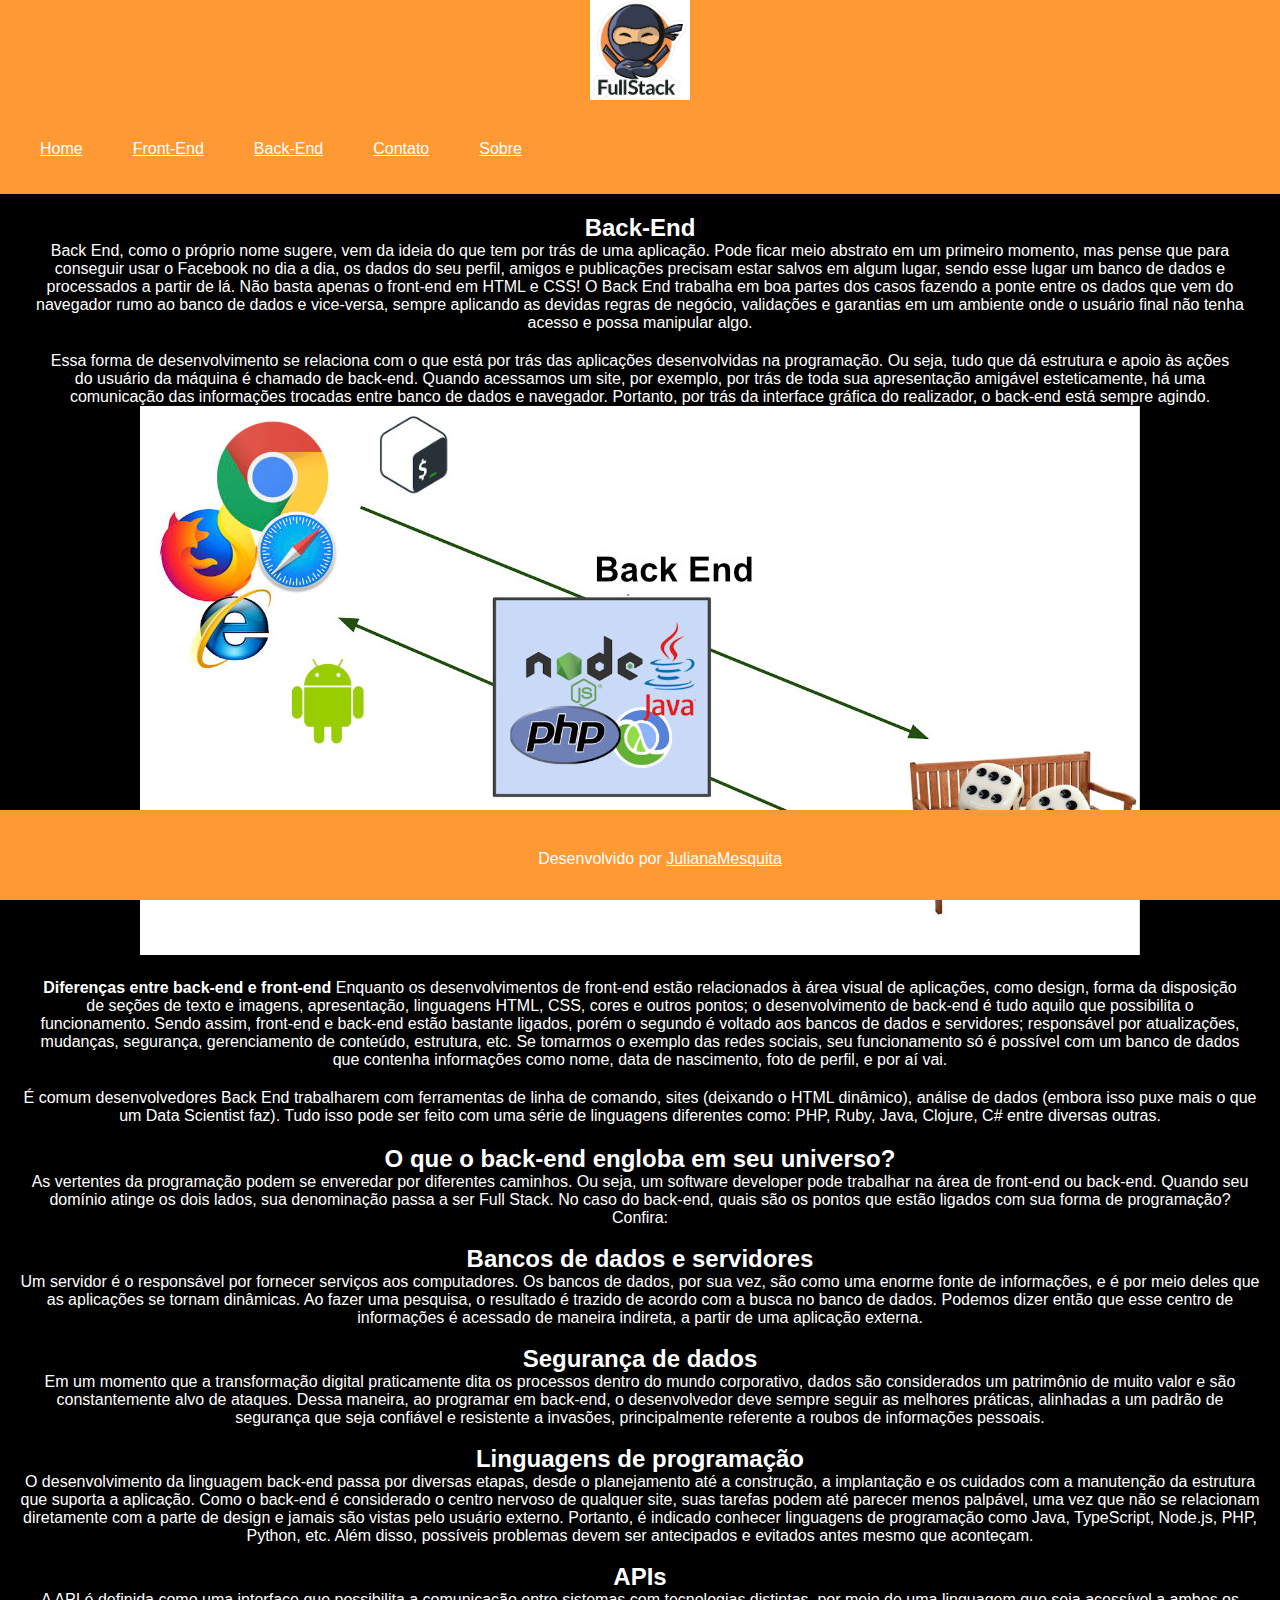
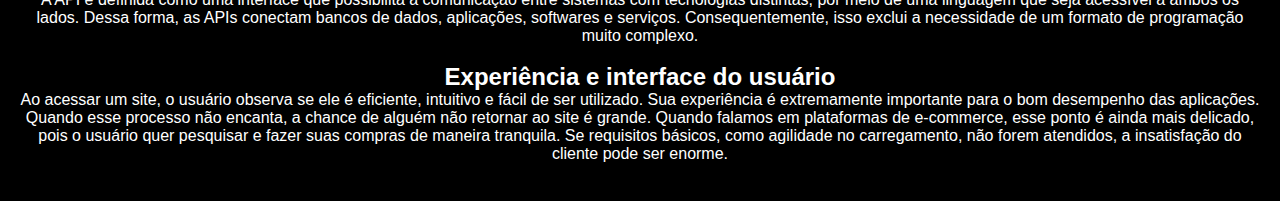
==== back.html @ 508906d2 "Testando html e css 01" ====
<!DOCTYPE html>
<html lang="en">
<head>
    <meta charset="UTF-8">
    <meta http-equiv="X-UA-Compatible" content="IE=edge">
    <meta name="viewport" content="width=device-width, initial-scale=1.0">
    <title>Back-End</title>
    <link rel="stylesheet" type="text/css" href="css/styles.css">
</head>
<body>

    <header>
        <figure>
            <img class="logo" src="img/logo.png" alt="Fullstack"/>
        </figure>
    </header>
    <nav>
      <ul>
        <li><a href="index.html">Home</a></li>
        <li  class="hidden"><a href="front.html">Front-End</a>
            <ul>
                <li><a href="html.html">HTML</a></li>
                <li><a href="css.html">CSS</a></li>
                <li><a href="js.html">Javascript</a></li>
                <li><a href="jquery.html">JQuery</a></li>
                <li><a href="responsive.html">Responsive Web Design</a></li>
                <li><a href="angular.html">AngularJS</a></li>
                <li><a href="vue.html">Vue.js</a></li>
            </ul>
        </li>
        <li class="hidden"><a href="back.html">Back-End</a>
            <ul>
                <li><a href="java.html">Java</a></li>
                <li><a href="mysql.html">Mysql</a></li>
                <li><a href=" Node.js"> Node </a></li>
            </ul>
        </li>
        <li><a href="contato.html">Contato</a></li>
        <li><a href="sobre.html">Sobre</a></li>
      </ul>  
    </nav>

    <div>
        <h2>Back-End</h2>
        Back End, como o próprio nome sugere, vem da ideia do que tem por trás de uma aplicação. Pode ficar meio abstrato em um primeiro momento, mas pense que para conseguir usar o Facebook no dia a dia, os dados do seu perfil, amigos e publicações precisam estar salvos em algum lugar, sendo esse lugar um banco de dados e processados a partir de lá. Não basta apenas o front-end em HTML e CSS! O Back End trabalha em boa partes dos casos fazendo a ponte entre os dados que vem do navegador rumo ao banco de dados e vice-versa, sempre aplicando as devidas regras de negócio, validações e garantias em um ambiente onde o usuário final não tenha acesso e possa manipular algo.
        <div>
            Essa forma de desenvolvimento se relaciona com o que está por trás das aplicações desenvolvidas na programação. Ou seja, tudo que dá estrutura e apoio às ações do usuário da máquina é chamado de back-end.
            Quando acessamos um site, por exemplo, por trás de toda sua apresentação amigável esteticamente, há uma comunicação das informações trocadas entre banco de dados e navegador. Portanto, por trás da interface gráfica do realizador, o back-end está sempre agindo.

            <figure>
                <img src="img/backend.jpg"/>
            </figure>     
        </div>

        <div>
            <b>Diferenças entre back-end e front-end</b>
            Enquanto os desenvolvimentos de front-end estão relacionados à área visual de aplicações, como design, forma da disposição de seções de texto e imagens, apresentação, linguagens HTML, CSS, cores e outros pontos; o desenvolvimento de back-end é tudo aquilo que possibilita o funcionamento.
            Sendo assim, front-end e back-end estão bastante ligados, porém o segundo é voltado aos bancos de dados e servidores; responsável por atualizações, mudanças, segurança, gerenciamento de conteúdo, estrutura, etc. Se tomarmos o exemplo das redes sociais, seu funcionamento só é possível com um banco de dados que contenha informações como nome, data de nascimento, foto de perfil, e por aí vai.
    
        </div>
    </div>

    <div>
        É comum desenvolvedores Back End trabalharem com ferramentas de linha de comando, sites (deixando o HTML dinâmico), análise de dados (embora isso puxe mais o que um Data Scientist faz). Tudo isso pode ser feito com uma série de linguagens diferentes como: PHP, Ruby, Java, Clojure, C# entre diversas outras.
    </div>

    <div>
        <h2>O que o back-end engloba em seu universo?</h2>
        As vertentes da programação podem se enveredar por diferentes caminhos. Ou seja, um software developer pode trabalhar na área de front-end ou back-end. Quando seu domínio atinge os dois lados, sua denominação passa a ser Full Stack.
        No caso do back-end, quais são os pontos que estão ligados com sua forma de programação? Confira:
        <br><br>
        <h2>Bancos de dados e servidores</h2>
        Um servidor é o responsável por fornecer serviços aos computadores. Os bancos de dados, por sua vez, são como uma enorme fonte de informações, e é por meio deles que as aplicações se tornam dinâmicas.
        Ao fazer uma pesquisa, o resultado é trazido de acordo com a busca no banco de dados. Podemos dizer então que esse centro de informações é acessado de maneira indireta, a partir de uma aplicação externa.
        <br><br>
        <h2>Segurança de dados</h2>
        Em um momento que a transformação digital praticamente dita os processos dentro do mundo corporativo, dados são considerados um patrimônio de muito valor e são constantemente alvo de ataques.
        Dessa maneira, ao programar em back-end, o desenvolvedor deve sempre seguir as melhores práticas, alinhadas a um padrão de segurança que seja confiável e resistente a invasões, principalmente referente a roubos de informações pessoais.
        <br><br>
        <h2>Linguagens de programação</h2> 
        O desenvolvimento da linguagem back-end passa por diversas etapas, desde o planejamento até a construção, a implantação e os cuidados com a manutenção da estrutura que suporta a aplicação.
        Como o back-end é considerado o centro nervoso de qualquer site, suas tarefas podem até parecer menos palpável, uma vez que não se relacionam diretamente com a parte de design e jamais são vistas pelo usuário externo.
        Portanto, é indicado conhecer linguagens de programação como Java, TypeScript, Node.js, PHP, Python, etc. Além disso, possíveis problemas devem ser antecipados e evitados antes mesmo que aconteçam.
        <br><br>
        <h2>APIs</h2>
        A API é definida como uma interface que possibilita a comunicação entre sistemas com tecnologias distintas, por meio de uma linguagem que seja acessível a ambos os lados.
        Dessa forma, as APIs conectam bancos de dados, aplicações, softwares e serviços. Consequentemente, isso exclui a necessidade de um formato de programação muito complexo.
        <br><br>
        <h2>Experiência e interface do usuário</h2>
        Ao acessar um site, o usuário observa se ele é eficiente, intuitivo e fácil de ser utilizado. Sua experiência é extremamente importante para o bom desempenho das aplicações. Quando esse processo não encanta, a chance de alguém não retornar ao site é grande.
        Quando falamos em plataformas de e-commerce, esse ponto é ainda mais delicado, pois o usuário quer pesquisar e fazer suas compras de maneira tranquila. Se requisitos básicos, como agilidade no carregamento, não forem atendidos, a insatisfação do cliente pode ser enorme.
        <br><br>
    </div>


    <footer>
        <div class="footer">
            Desenvolvido por <a href="https://julianamariasousamesquita.github.io/JulianaMariaSousaMesquita/">JulianaMesquita</a>
        </div>
    </footer>
</body>
</html>
---- css/styles.css ----
*{
    margin: 0px;
    font-family: Arial, Helvetica, sans-serif;
    color: #ffffff;
}
body {
    background-color: #000;
    text-align: center;
}

object {
    overflow: hidden;
    width: 100%;
    height:100%;
}

footer , header{
    background-color: #ff9933;
}

footer{
    height: 50px;
    align-items: center;
    text-align: center;
    padding: 20px;
    bottom: 0;
    position: fixed;
    width: 100%;
    text-align: center;
}

div{
    margin: 20px;
    border-radius: 10%;
}

img {
    width: 1000px;
    height: auto;
}

.logo {
    width: 100px;
    height: 100px;
}

nav{
    height: 60px;
    padding: 15px;
    background-color: #ff9933;
    display: flex;
    align-items: center;
    text-align: center;
}

nav ul{
    display: flex;
    position: absolute;
    padding: 0;
    list-style: none;
}

nav li {
    list-style: none;
    padding: 25px;
    position: relative;
    transition: all .3s ease-in-out;
}

nav li:hover{
    background-color: #000;
    border-radius: 100%;
}

li {
    position: center;
}

.hidden ul{
    display: none;
    left: 0;
    position: absolute;
    margin-top: 25px;
}

.hidden:hover ul{
    display: block;
    background-color: #ff9933;
}

.destaque {
    color: red;
}
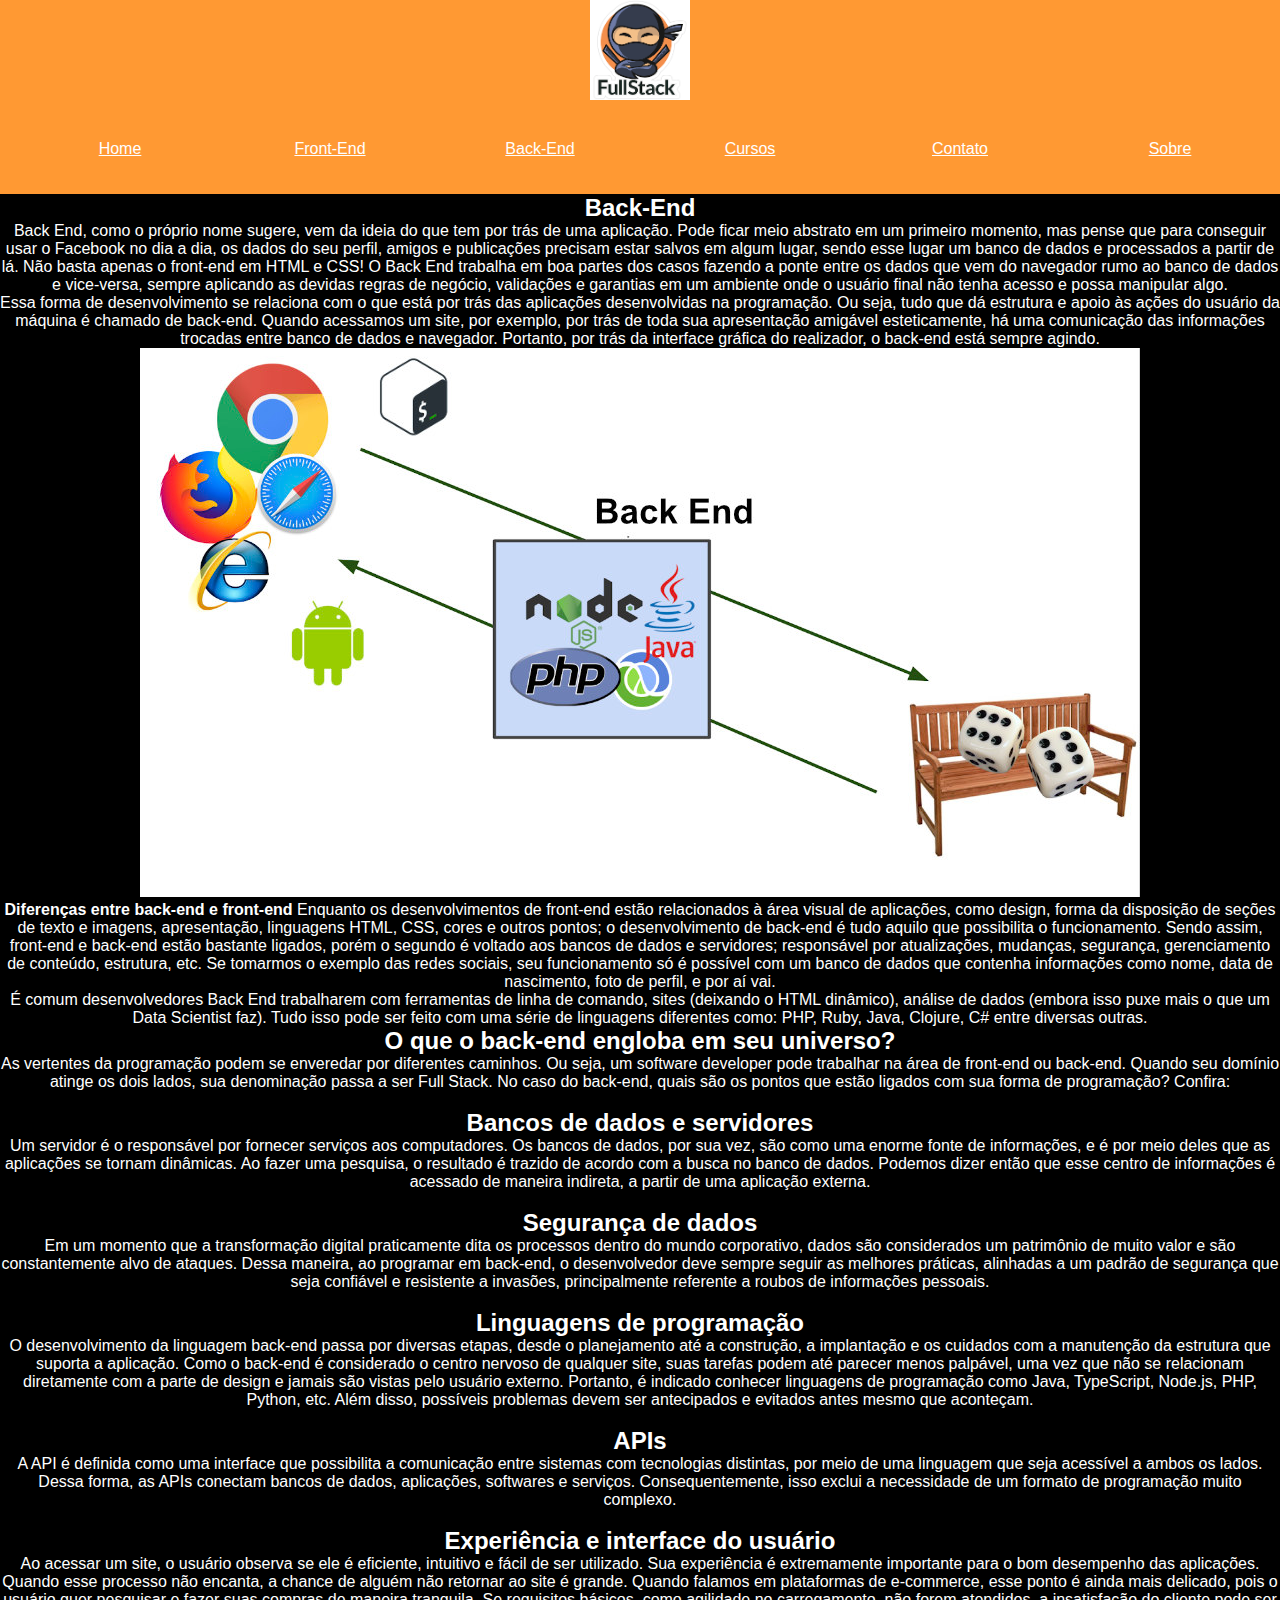
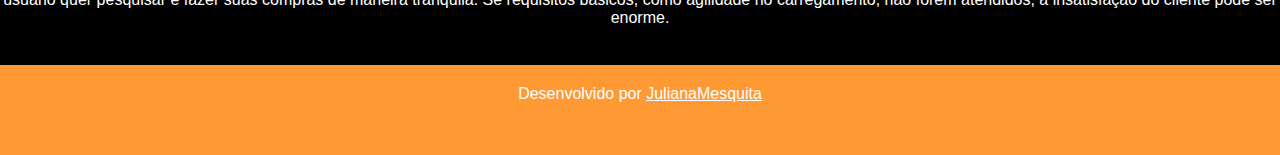
==== commit 753eddea: "add page cursos" ====
--- a/back.html
+++ b/back.html
@@ -1,102 +1,103 @@
-<!DOCTYPE html>
-<html lang="en">
-<head>
-    <meta charset="UTF-8">
-    <meta http-equiv="X-UA-Compatible" content="IE=edge">
-    <meta name="viewport" content="width=device-width, initial-scale=1.0">
-    <title>Back-End</title>
-    <link rel="stylesheet" type="text/css" href="css/styles.css">
-</head>
-<body>
-
-    <header>
-        <figure>
-            <img class="logo" src="img/logo.png" alt="Fullstack"/>
-        </figure>
-    </header>
-    <nav>
-      <ul>
-        <li><a href="index.html">Home</a></li>
-        <li  class="hidden"><a href="front.html">Front-End</a>
-            <ul>
-                <li><a href="html.html">HTML</a></li>
-                <li><a href="css.html">CSS</a></li>
-                <li><a href="js.html">Javascript</a></li>
-                <li><a href="jquery.html">JQuery</a></li>
-                <li><a href="responsive.html">Responsive Web Design</a></li>
-                <li><a href="angular.html">AngularJS</a></li>
-                <li><a href="vue.html">Vue.js</a></li>
-            </ul>
-        </li>
-        <li class="hidden"><a href="back.html">Back-End</a>
-            <ul>
-                <li><a href="java.html">Java</a></li>
-                <li><a href="mysql.html">Mysql</a></li>
-                <li><a href=" Node.js"> Node </a></li>
-            </ul>
-        </li>
-        <li><a href="contato.html">Contato</a></li>
-        <li><a href="sobre.html">Sobre</a></li>
-      </ul>  
-    </nav>
-
-    <div>
-        <h2>Back-End</h2>
-        Back End, como o próprio nome sugere, vem da ideia do que tem por trás de uma aplicação. Pode ficar meio abstrato em um primeiro momento, mas pense que para conseguir usar o Facebook no dia a dia, os dados do seu perfil, amigos e publicações precisam estar salvos em algum lugar, sendo esse lugar um banco de dados e processados a partir de lá. Não basta apenas o front-end em HTML e CSS! O Back End trabalha em boa partes dos casos fazendo a ponte entre os dados que vem do navegador rumo ao banco de dados e vice-versa, sempre aplicando as devidas regras de negócio, validações e garantias em um ambiente onde o usuário final não tenha acesso e possa manipular algo.
-        <div>
-            Essa forma de desenvolvimento se relaciona com o que está por trás das aplicações desenvolvidas na programação. Ou seja, tudo que dá estrutura e apoio às ações do usuário da máquina é chamado de back-end.
-            Quando acessamos um site, por exemplo, por trás de toda sua apresentação amigável esteticamente, há uma comunicação das informações trocadas entre banco de dados e navegador. Portanto, por trás da interface gráfica do realizador, o back-end está sempre agindo.
-
-            <figure>
-                <img src="img/backend.jpg"/>
-            </figure>     
-        </div>
-
-        <div>
-            <b>Diferenças entre back-end e front-end</b>
-            Enquanto os desenvolvimentos de front-end estão relacionados à área visual de aplicações, como design, forma da disposição de seções de texto e imagens, apresentação, linguagens HTML, CSS, cores e outros pontos; o desenvolvimento de back-end é tudo aquilo que possibilita o funcionamento.
-            Sendo assim, front-end e back-end estão bastante ligados, porém o segundo é voltado aos bancos de dados e servidores; responsável por atualizações, mudanças, segurança, gerenciamento de conteúdo, estrutura, etc. Se tomarmos o exemplo das redes sociais, seu funcionamento só é possível com um banco de dados que contenha informações como nome, data de nascimento, foto de perfil, e por aí vai.
-    
-        </div>
-    </div>
-
-    <div>
-        É comum desenvolvedores Back End trabalharem com ferramentas de linha de comando, sites (deixando o HTML dinâmico), análise de dados (embora isso puxe mais o que um Data Scientist faz). Tudo isso pode ser feito com uma série de linguagens diferentes como: PHP, Ruby, Java, Clojure, C# entre diversas outras.
-    </div>
-
-    <div>
-        <h2>O que o back-end engloba em seu universo?</h2>
-        As vertentes da programação podem se enveredar por diferentes caminhos. Ou seja, um software developer pode trabalhar na área de front-end ou back-end. Quando seu domínio atinge os dois lados, sua denominação passa a ser Full Stack.
-        No caso do back-end, quais são os pontos que estão ligados com sua forma de programação? Confira:
-        <br><br>
-        <h2>Bancos de dados e servidores</h2>
-        Um servidor é o responsável por fornecer serviços aos computadores. Os bancos de dados, por sua vez, são como uma enorme fonte de informações, e é por meio deles que as aplicações se tornam dinâmicas.
-        Ao fazer uma pesquisa, o resultado é trazido de acordo com a busca no banco de dados. Podemos dizer então que esse centro de informações é acessado de maneira indireta, a partir de uma aplicação externa.
-        <br><br>
-        <h2>Segurança de dados</h2>
-        Em um momento que a transformação digital praticamente dita os processos dentro do mundo corporativo, dados são considerados um patrimônio de muito valor e são constantemente alvo de ataques.
-        Dessa maneira, ao programar em back-end, o desenvolvedor deve sempre seguir as melhores práticas, alinhadas a um padrão de segurança que seja confiável e resistente a invasões, principalmente referente a roubos de informações pessoais.
-        <br><br>
-        <h2>Linguagens de programação</h2> 
-        O desenvolvimento da linguagem back-end passa por diversas etapas, desde o planejamento até a construção, a implantação e os cuidados com a manutenção da estrutura que suporta a aplicação.
-        Como o back-end é considerado o centro nervoso de qualquer site, suas tarefas podem até parecer menos palpável, uma vez que não se relacionam diretamente com a parte de design e jamais são vistas pelo usuário externo.
-        Portanto, é indicado conhecer linguagens de programação como Java, TypeScript, Node.js, PHP, Python, etc. Além disso, possíveis problemas devem ser antecipados e evitados antes mesmo que aconteçam.
-        <br><br>
-        <h2>APIs</h2>
-        A API é definida como uma interface que possibilita a comunicação entre sistemas com tecnologias distintas, por meio de uma linguagem que seja acessível a ambos os lados.
-        Dessa forma, as APIs conectam bancos de dados, aplicações, softwares e serviços. Consequentemente, isso exclui a necessidade de um formato de programação muito complexo.
-        <br><br>
-        <h2>Experiência e interface do usuário</h2>
-        Ao acessar um site, o usuário observa se ele é eficiente, intuitivo e fácil de ser utilizado. Sua experiência é extremamente importante para o bom desempenho das aplicações. Quando esse processo não encanta, a chance de alguém não retornar ao site é grande.
-        Quando falamos em plataformas de e-commerce, esse ponto é ainda mais delicado, pois o usuário quer pesquisar e fazer suas compras de maneira tranquila. Se requisitos básicos, como agilidade no carregamento, não forem atendidos, a insatisfação do cliente pode ser enorme.
-        <br><br>
-    </div>
-
-
-    <footer>
-        <div class="footer">
-            Desenvolvido por <a href="https://julianamariasousamesquita.github.io/JulianaMariaSousaMesquita/">JulianaMesquita</a>
-        </div>
-    </footer>
-</body>
+<!DOCTYPE html>
+<html lang="en">
+<head>
+    <meta charset="UTF-8">
+    <meta http-equiv="X-UA-Compatible" content="IE=edge">
+    <meta name="viewport" content="width=device-width, initial-scale=1.0">
+    <title>Back-End</title>
+    <link rel="stylesheet" type="text/css" href="css/styles.css">
+</head>
+<body>
+
+    <header>
+        <figure>
+            <img class="logo" src="img/logo.png" alt="Fullstack"/>
+        </figure>
+    </header>
+    <nav>
+      <ul>
+        <li><a href="index.html">Home</a></li>
+        <li  class="hidden"><a href="front.html">Front-End</a>
+            <ul>
+                <li><a href="html.html">HTML</a></li>
+                <li><a href="css.html">CSS</a></li>
+                <li><a href="js.html">Javascript</a></li>
+                <li><a href="jquery.html">JQuery</a></li>
+                <li><a href="responsive.html">Responsive Web Design</a></li>
+                <li><a href="angular.html">AngularJS</a></li>
+                <li><a href="vue.html">Vue.js</a></li>
+            </ul>
+        </li>
+        <li class="hidden"><a href="back.html">Back-End</a>
+            <ul>
+                <li><a href="java.html">Java</a></li>
+                <li><a href="mysql.html">Mysql</a></li>
+                <li><a href=" Node.js"> Node </a></li>
+            </ul>
+        </li>
+        <li><a href="cursos.html">Cursos</a></li>
+        <li><a href="contato.html">Contato</a></li>
+        <li><a href="sobre.html">Sobre</a></li>
+      </ul>  
+    </nav>
+
+    <div>
+        <h2>Back-End</h2>
+        Back End, como o próprio nome sugere, vem da ideia do que tem por trás de uma aplicação. Pode ficar meio abstrato em um primeiro momento, mas pense que para conseguir usar o Facebook no dia a dia, os dados do seu perfil, amigos e publicações precisam estar salvos em algum lugar, sendo esse lugar um banco de dados e processados a partir de lá. Não basta apenas o front-end em HTML e CSS! O Back End trabalha em boa partes dos casos fazendo a ponte entre os dados que vem do navegador rumo ao banco de dados e vice-versa, sempre aplicando as devidas regras de negócio, validações e garantias em um ambiente onde o usuário final não tenha acesso e possa manipular algo.
+        <div>
+            Essa forma de desenvolvimento se relaciona com o que está por trás das aplicações desenvolvidas na programação. Ou seja, tudo que dá estrutura e apoio às ações do usuário da máquina é chamado de back-end.
+            Quando acessamos um site, por exemplo, por trás de toda sua apresentação amigável esteticamente, há uma comunicação das informações trocadas entre banco de dados e navegador. Portanto, por trás da interface gráfica do realizador, o back-end está sempre agindo.
+
+            <figure>
+                <img src="img/backend.jpg"/>
+            </figure>     
+        </div>
+
+        <div>
+            <b>Diferenças entre back-end e front-end</b>
+            Enquanto os desenvolvimentos de front-end estão relacionados à área visual de aplicações, como design, forma da disposição de seções de texto e imagens, apresentação, linguagens HTML, CSS, cores e outros pontos; o desenvolvimento de back-end é tudo aquilo que possibilita o funcionamento.
+            Sendo assim, front-end e back-end estão bastante ligados, porém o segundo é voltado aos bancos de dados e servidores; responsável por atualizações, mudanças, segurança, gerenciamento de conteúdo, estrutura, etc. Se tomarmos o exemplo das redes sociais, seu funcionamento só é possível com um banco de dados que contenha informações como nome, data de nascimento, foto de perfil, e por aí vai.
+    
+        </div>
+    </div>
+
+    <div>
+        É comum desenvolvedores Back End trabalharem com ferramentas de linha de comando, sites (deixando o HTML dinâmico), análise de dados (embora isso puxe mais o que um Data Scientist faz). Tudo isso pode ser feito com uma série de linguagens diferentes como: PHP, Ruby, Java, Clojure, C# entre diversas outras.
+    </div>
+
+    <div>
+        <h2>O que o back-end engloba em seu universo?</h2>
+        As vertentes da programação podem se enveredar por diferentes caminhos. Ou seja, um software developer pode trabalhar na área de front-end ou back-end. Quando seu domínio atinge os dois lados, sua denominação passa a ser Full Stack.
+        No caso do back-end, quais são os pontos que estão ligados com sua forma de programação? Confira:
+        <br><br>
+        <h2>Bancos de dados e servidores</h2>
+        Um servidor é o responsável por fornecer serviços aos computadores. Os bancos de dados, por sua vez, são como uma enorme fonte de informações, e é por meio deles que as aplicações se tornam dinâmicas.
+        Ao fazer uma pesquisa, o resultado é trazido de acordo com a busca no banco de dados. Podemos dizer então que esse centro de informações é acessado de maneira indireta, a partir de uma aplicação externa.
+        <br><br>
+        <h2>Segurança de dados</h2>
+        Em um momento que a transformação digital praticamente dita os processos dentro do mundo corporativo, dados são considerados um patrimônio de muito valor e são constantemente alvo de ataques.
+        Dessa maneira, ao programar em back-end, o desenvolvedor deve sempre seguir as melhores práticas, alinhadas a um padrão de segurança que seja confiável e resistente a invasões, principalmente referente a roubos de informações pessoais.
+        <br><br>
+        <h2>Linguagens de programação</h2> 
+        O desenvolvimento da linguagem back-end passa por diversas etapas, desde o planejamento até a construção, a implantação e os cuidados com a manutenção da estrutura que suporta a aplicação.
+        Como o back-end é considerado o centro nervoso de qualquer site, suas tarefas podem até parecer menos palpável, uma vez que não se relacionam diretamente com a parte de design e jamais são vistas pelo usuário externo.
+        Portanto, é indicado conhecer linguagens de programação como Java, TypeScript, Node.js, PHP, Python, etc. Além disso, possíveis problemas devem ser antecipados e evitados antes mesmo que aconteçam.
+        <br><br>
+        <h2>APIs</h2>
+        A API é definida como uma interface que possibilita a comunicação entre sistemas com tecnologias distintas, por meio de uma linguagem que seja acessível a ambos os lados.
+        Dessa forma, as APIs conectam bancos de dados, aplicações, softwares e serviços. Consequentemente, isso exclui a necessidade de um formato de programação muito complexo.
+        <br><br>
+        <h2>Experiência e interface do usuário</h2>
+        Ao acessar um site, o usuário observa se ele é eficiente, intuitivo e fácil de ser utilizado. Sua experiência é extremamente importante para o bom desempenho das aplicações. Quando esse processo não encanta, a chance de alguém não retornar ao site é grande.
+        Quando falamos em plataformas de e-commerce, esse ponto é ainda mais delicado, pois o usuário quer pesquisar e fazer suas compras de maneira tranquila. Se requisitos básicos, como agilidade no carregamento, não forem atendidos, a insatisfação do cliente pode ser enorme.
+        <br><br>
+    </div>
+
+
+    <footer>
+        <div class="footer">
+            Desenvolvido por <a href="https://julianamariasousamesquita.github.io/JulianaMariaSousaMesquita/">JulianaMesquita</a>
+        </div>
+    </footer>
+</body>
 </html>--- a/css/styles.css
+++ b/css/styles.css
@@ -1,94 +1,88 @@
-*{
-    margin: 0px;
-    font-family: Arial, Helvetica, sans-serif;
-    color: #ffffff;
-}
-body {
-    background-color: #000;
-    text-align: center;
-}
-
-object {
-    overflow: hidden;
-    width: 100%;
-    height:100%;
-}
-
-footer , header{
-    background-color: #ff9933;
-}
-
-footer{
-    height: 50px;
-    align-items: center;
-    text-align: center;
-    padding: 20px;
-    bottom: 0;
-    position: fixed;
-    width: 100%;
-    text-align: center;
-}
-
-div{
-    margin: 20px;
-    border-radius: 10%;
-}
-
-img {
-    width: 1000px;
-    height: auto;
-}
-
-.logo {
-    width: 100px;
-    height: 100px;
-}
-
-nav{
-    height: 60px;
-    padding: 15px;
-    background-color: #ff9933;
-    display: flex;
-    align-items: center;
-    text-align: center;
-}
-
-nav ul{
-    display: flex;
-    position: absolute;
-    padding: 0;
-    list-style: none;
-}
-
-nav li {
-    list-style: none;
-    padding: 25px;
-    position: relative;
-    transition: all .3s ease-in-out;
-}
-
-nav li:hover{
-    background-color: #000;
-    border-radius: 100%;
-}
-
-li {
-    position: center;
-}
-
-.hidden ul{
-    display: none;
-    left: 0;
-    position: absolute;
-    margin-top: 25px;
-}
-
-.hidden:hover ul{
-    display: block;
-    background-color: #ff9933;
-}
-
-.destaque {
-    color: red;
-}
-
+*{
+    margin: 0px;
+    font-family: Arial, Helvetica, sans-serif;
+    color: #ffffff;
+    text-align: center;
+}
+body {
+    background-color: #000;
+}
+
+object {
+    overflow: hidden;
+    width: 100%;
+    height:100%;
+}
+
+footer , header{
+    background-color: #ff9933;
+}
+
+footer{
+    margin-top: 20px;
+    height: 50px;
+    align-items: center;
+    text-align: center;
+    padding: 20px;
+    margin-bottom: 0px;
+}
+
+img {
+    width: 1000px;
+    height: auto;
+}
+
+.logo {
+    width: 100px;
+    height: 100px;
+}
+
+nav{
+    height: 60px;
+    padding: 15px;
+    background-color: #ff9933;
+    display: flex;
+    align-items: center;
+    text-align: center;
+}
+
+nav ul{
+    display: flex;
+    position: absolute;
+    padding: 0;
+    list-style: none;
+}
+
+nav li {
+    list-style: none;
+    padding: 30px;
+    position: relative;
+    transition: all .3s ease-in-out;  
+}
+
+nav li:hover{
+    background-color: #000;
+    border-radius: 100%;
+}
+
+li {
+    position: center;
+    float: right;
+    width: 150px;
+}
+
+.hidden ul{
+    display: none;
+    left: 0;
+    margin-top: 25px;
+}
+
+.hidden:hover ul{
+    display: block;
+    background-color: #ff9933;
+}
+
+.destaque {
+    color: red;
+}
+
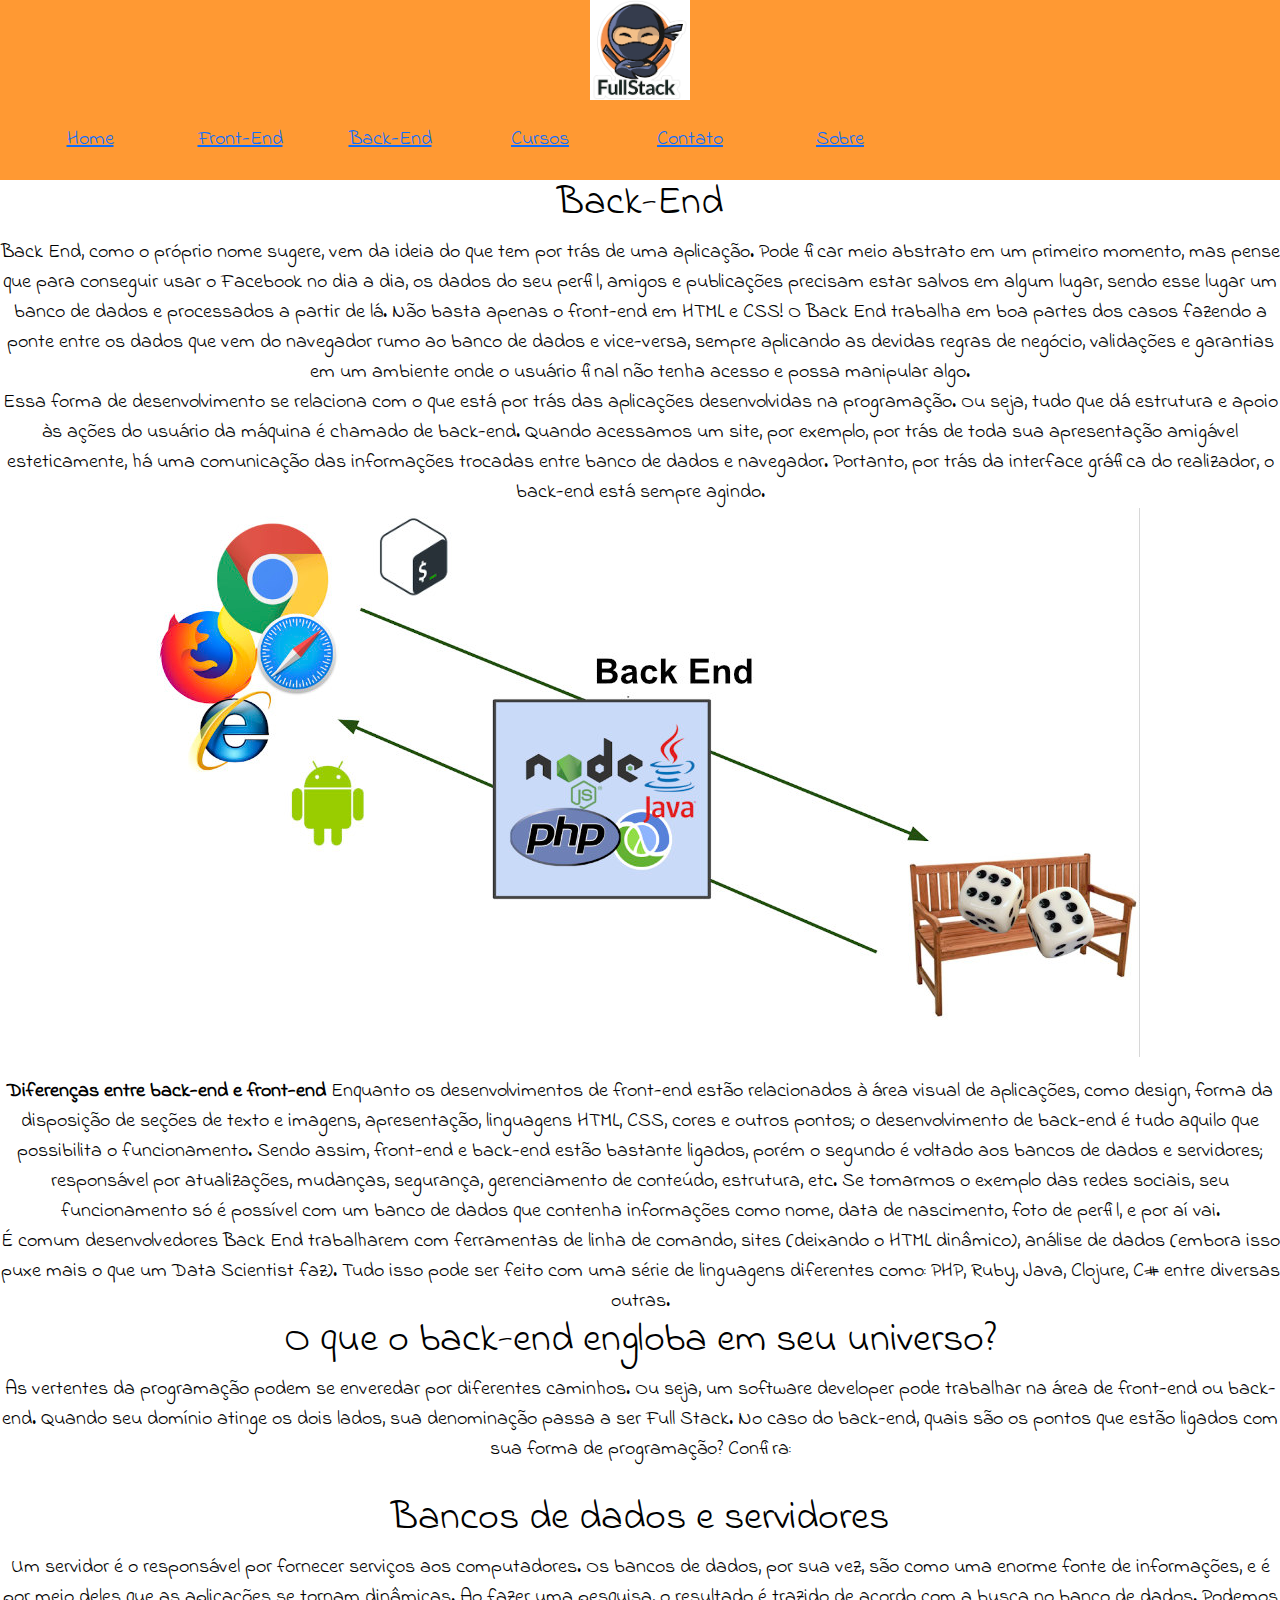
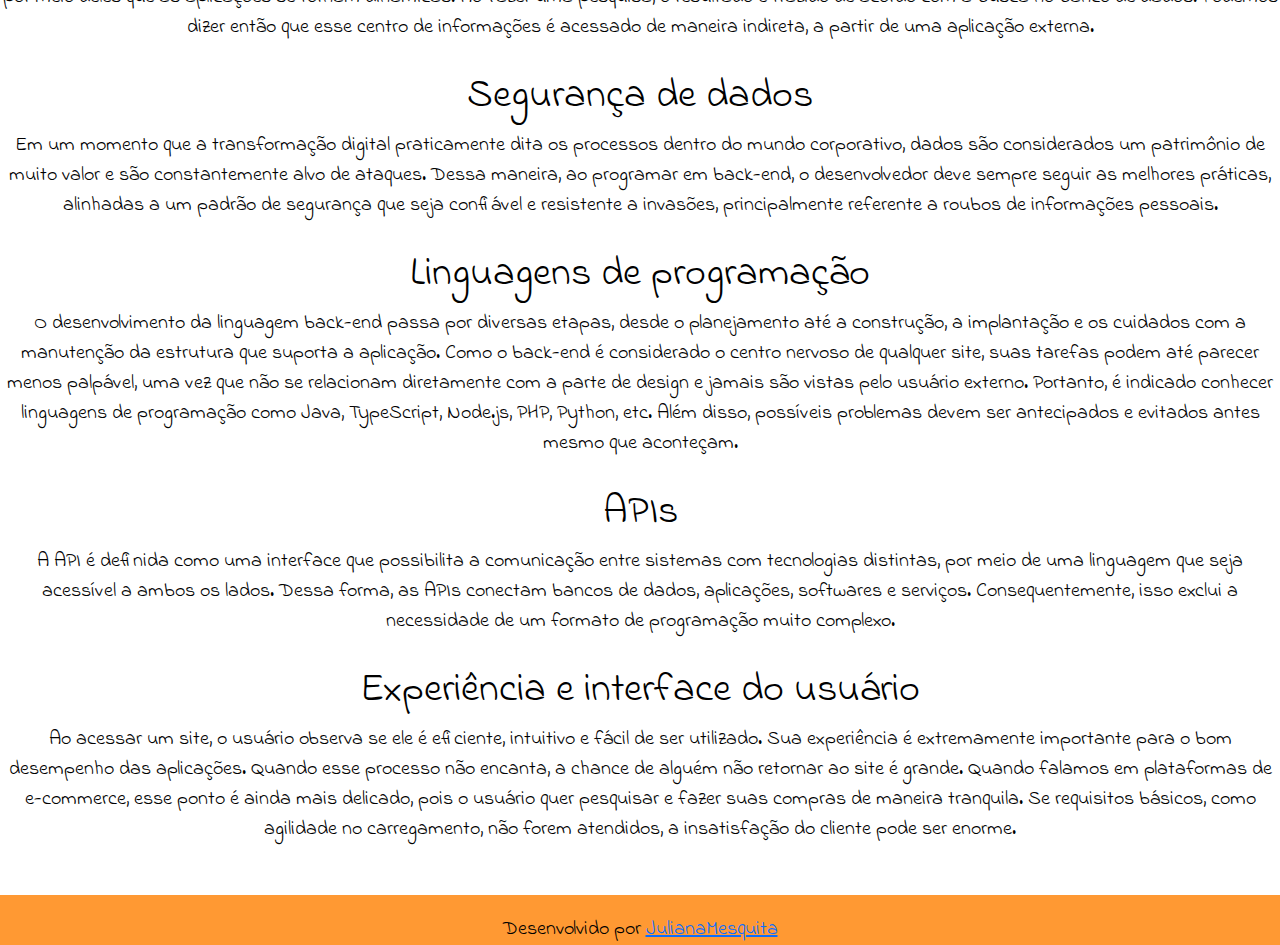
==== commit 9301b964: "Importando Bootstrap 5" ====
--- a/back.html
+++ b/back.html
@@ -6,6 +6,9 @@
     <meta name="viewport" content="width=device-width, initial-scale=1.0">
     <title>Back-End</title>
     <link rel="stylesheet" type="text/css" href="css/styles.css">
+  <link rel="stylesheet" href="https://stackpath.bootstrapcdn.com/bootstrap/5.0.0-alpha1/css/bootstrap.min.css">
+  <script src="https://cdn.jsdelivr.net/npm/popper.js@1.16.0/dist/umd/popper.min.js" integrity="sha384-Q6E9RHvbIyZFJoft+2mJbHaEWldlvI9IOYy5n3zV9zzTtmI3UksdQRVvoxMfooAo" crossorigin="anonymous" defer></script>
+  <script src="https://stackpath.bootstrapcdn.com/bootstrap/5.0.0-alpha1/js/bootstrap.min.js" integrity="sha384-oesi62hOLfzrys4LxRF63OJCXdXDipiYWBnvTl9Y9/TRlw5xlKIEHpNyvvDShgf/" crossorigin="anonymous" defer></script>
 </head>
 <body>
 
@@ -13,34 +16,33 @@
         <figure>
             <img class="logo" src="img/logo.png" alt="Fullstack"/>
         </figure>
+        <nav>
+          <ul>
+            <li><a href="index.html">Home</a></li>
+            <li  class="hidden"><a href="front.html">Front-End</a>
+                <ul>
+                    <li><a href="html.html">HTML</a></li>
+                    <li><a href="css.html">CSS</a></li>
+                    <li><a href="js.html">Javascript</a></li>
+                    <li><a href="jquery.html">JQuery</a></li>
+                    <li><a href="responsive.html">Responsive Web Design</a></li>
+                    <li><a href="angular.html">AngularJS</a></li>
+                    <li><a href="vue.html">Vue.js</a></li>
+                </ul>
+            </li>
+            <li class="hidden"><a href="back.html">Back-End</a>
+                <ul>
+                    <li><a href="java.html">Java</a></li>
+                    <li><a href="mysql.html">Mysql</a></li>
+                    <li><a href=" Node.js"> Node </a></li>
+                </ul>
+            </li>
+            <li><a href="cursos.html">Cursos</a></li>
+            <li><a href="contato.html">Contato</a></li>
+            <li><a href="sobre.html">Sobre</a></li>
+          </ul>  
+        </nav>
     </header>
-    <nav>
-      <ul>
-        <li><a href="index.html">Home</a></li>
-        <li  class="hidden"><a href="front.html">Front-End</a>
-            <ul>
-                <li><a href="html.html">HTML</a></li>
-                <li><a href="css.html">CSS</a></li>
-                <li><a href="js.html">Javascript</a></li>
-                <li><a href="jquery.html">JQuery</a></li>
-                <li><a href="responsive.html">Responsive Web Design</a></li>
-                <li><a href="angular.html">AngularJS</a></li>
-                <li><a href="vue.html">Vue.js</a></li>
-            </ul>
-        </li>
-        <li class="hidden"><a href="back.html">Back-End</a>
-            <ul>
-                <li><a href="java.html">Java</a></li>
-                <li><a href="mysql.html">Mysql</a></li>
-                <li><a href=" Node.js"> Node </a></li>
-            </ul>
-        </li>
-        <li><a href="cursos.html">Cursos</a></li>
-        <li><a href="contato.html">Contato</a></li>
-        <li><a href="sobre.html">Sobre</a></li>
-      </ul>  
-    </nav>
-
     <div>
         <h2>Back-End</h2>
         Back End, como o próprio nome sugere, vem da ideia do que tem por trás de uma aplicação. Pode ficar meio abstrato em um primeiro momento, mas pense que para conseguir usar o Facebook no dia a dia, os dados do seu perfil, amigos e publicações precisam estar salvos em algum lugar, sendo esse lugar um banco de dados e processados a partir de lá. Não basta apenas o front-end em HTML e CSS! O Back End trabalha em boa partes dos casos fazendo a ponte entre os dados que vem do navegador rumo ao banco de dados e vice-versa, sempre aplicando as devidas regras de negócio, validações e garantias em um ambiente onde o usuário final não tenha acesso e possa manipular algo.
--- a/css/styles.css
+++ b/css/styles.css
@@ -1,11 +1,18 @@
+@import url('https://fonts.googleapis.com/css2?family=Indie+Flower&display=swap');
+
 *{
-    margin: 0px;
-    font-family: Arial, Helvetica, sans-serif;
-    color: #ffffff;
+    margin: 0;
+    padding: 0;
+    font-family: 'Indie Flower', cursive;
+    font-size: 20px;
+    color: #000;
     text-align: center;
+    text-decoration: none;
 }
+
 body {
-    background-color: #000;
+
+    background-color: #fff;
 }
 
 object {
@@ -61,7 +68,7 @@
 }
 
 nav li:hover{
-    background-color: #000;
+    background-color: #fff;
     border-radius: 100%;
 }
 
